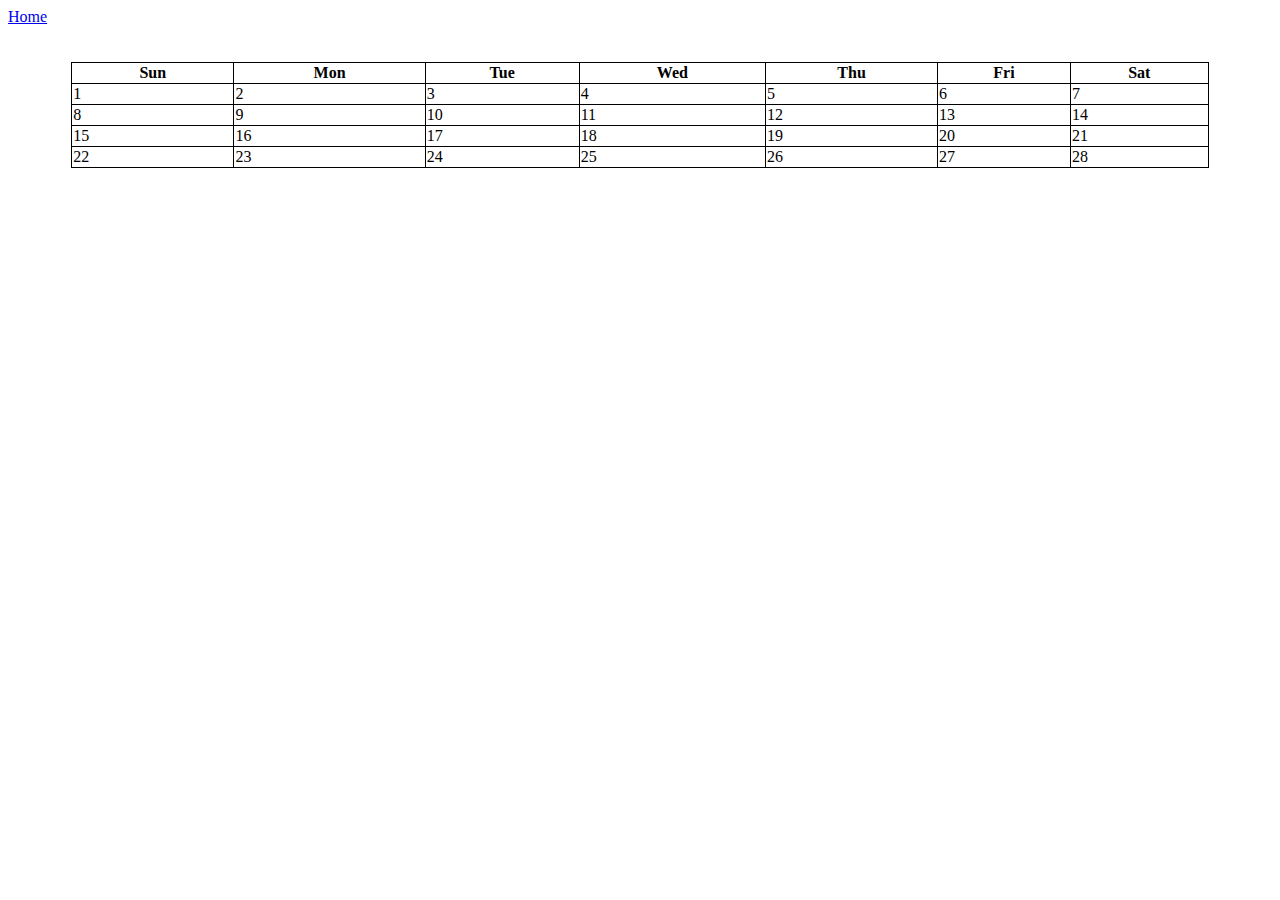
==== Calendar/CalendarFall.html @ 406a36d5 "Creating the calendar HTML structure" ====
<!DOCTYPE html>
<html lang="en">
<head>
    <meta charset="UTF-8">
    <meta http-equiv="X-UA-Compatible" content="IE=edge">
    <meta name="viewport" content="width=device-width, initial-scale=1.0">
    <title>Fall Calendar</title>
</head>
<style>
    table, th, td {
      border: 1px solid black;
      border-collapse: collapse;
}
</style>
<body>
    <script src="./scripts.js"></script>   

    <a href="../index.html">Home</a>
    <BR>
    <BR>
    <BR>
    
    <table id="Fall" style="width:90%" align="center"> 
        <tr>
            <th>
                Sun
            </th>
            <th>
                Mon
            </th>
            <th>
                Tue
            </th>
            <th>
                Wed
            </th>
            <th>
                Thu
            </th>
            <th>
                Fri
            </th>
            <th>
                Sat
            </th>
        </tr>
        <tr>
            <td>
                1
            </td>
            <td>
                2
            </td>
            <td>
                3
            </td>
            <td>
                4
            </td>
            <td>
                5
            </td>
            <td>
                6
            </td>
            <td>
                7
            </td>
        </tr>
        <tr>
            <td>
                8
            </td>
            <td>
                9
            </td>
            <td>
                10
            </td>
            <td>
                11
            </td>
            <td>
                12
            </td>
            <td>
                13
            </td>
            <td>
                14
            </td>
        </tr>
        <tr>
            <td>
                15
            </td>
            <td>
                16
            </td>
            <td>
                17
            </td>
            <td>
                18
            </td>
            <td>
                19
            </td>
            <td>
                20
            </td>
            <td>
                21
            </td>
        </tr>
        <tr>
            <td>
                22
            </td>
            <td>
                23
            </td>
            <td>
                24
            </td>
            <td>
                25
            </td>
            <td>
                26
            </td>
            <td>
                27
            </td>
            <td>
                28
            </td>
        </tr>
    </table>
</body>
</html>
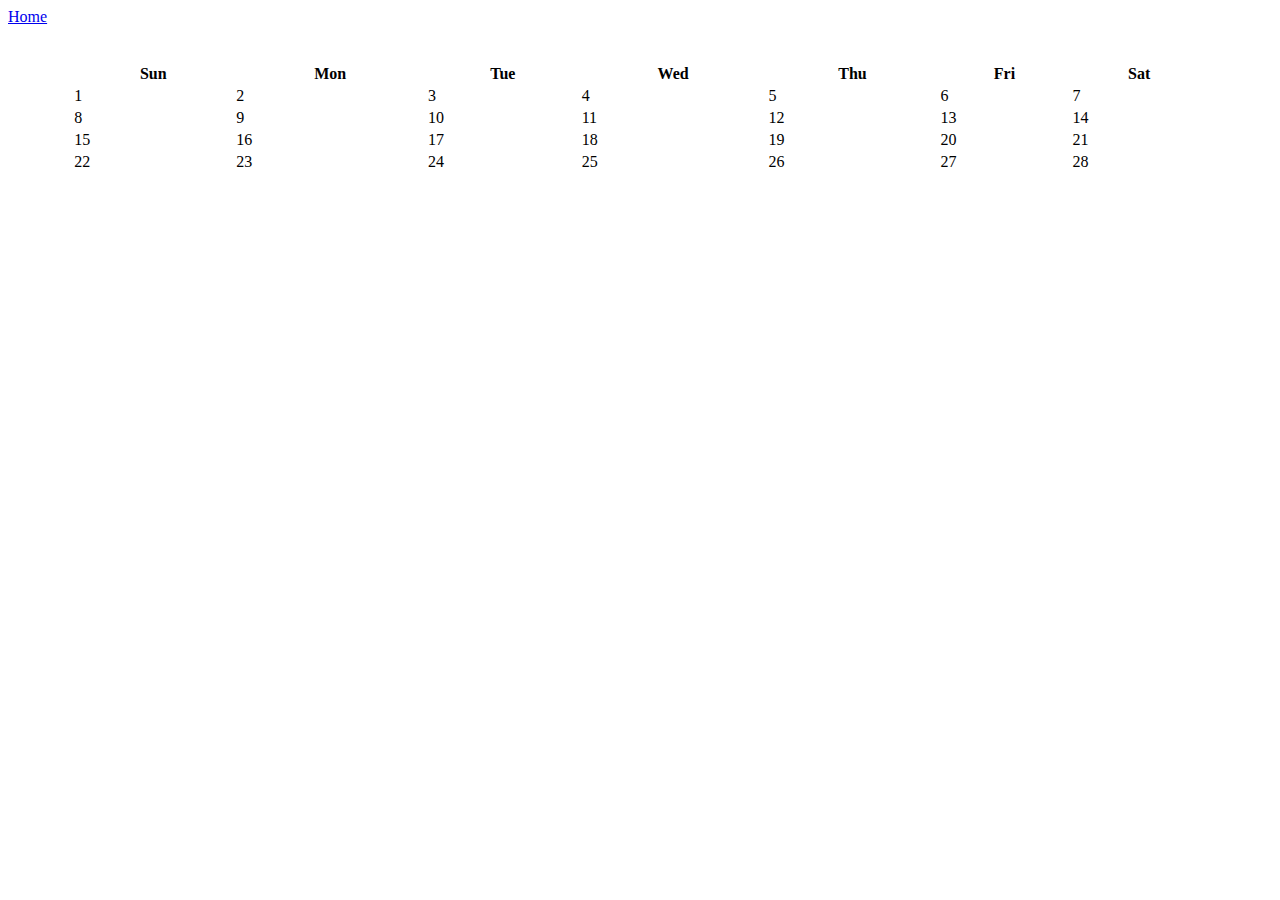
==== commit d00a78a9: "Creating stylesheet file" ====
--- a/Calendar/CalendarFall.html
+++ b/Calendar/CalendarFall.html
@@ -5,13 +5,8 @@
     <meta http-equiv="X-UA-Compatible" content="IE=edge">
     <meta name="viewport" content="width=device-width, initial-scale=1.0">
     <title>Fall Calendar</title>
+    <link rel="stylesheet" type="text/css" href="style.css"/>
 </head>
-<style>
-    table, th, td {
-      border: 1px solid black;
-      border-collapse: collapse;
-}
-</style>
 <body>
     <script src="./scripts.js"></script>   
 
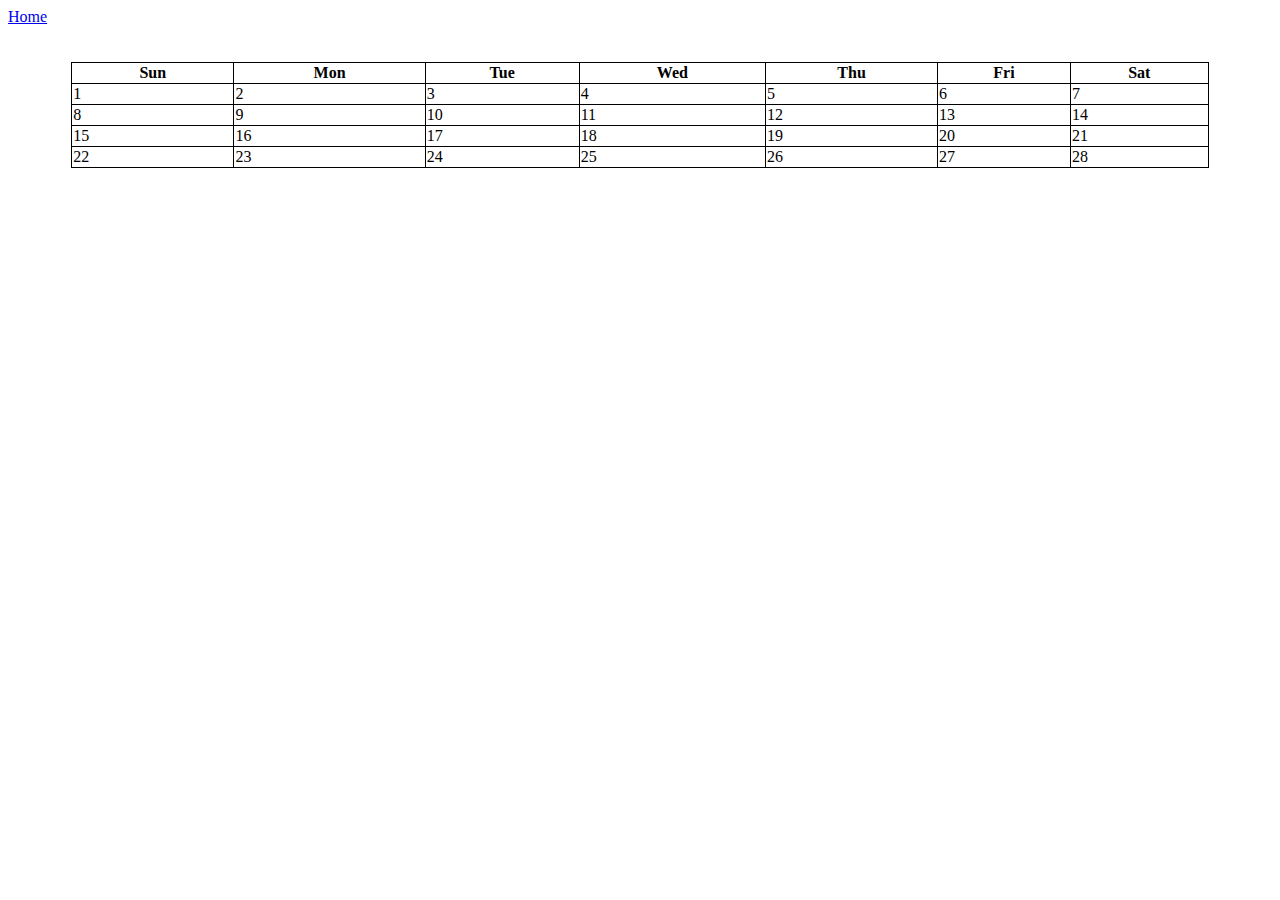
==== commit e56867c1: "stylesheet ref fix" ====
--- a/Calendar/CalendarFall.html
+++ b/Calendar/CalendarFall.html
@@ -5,7 +5,7 @@
     <meta http-equiv="X-UA-Compatible" content="IE=edge">
     <meta name="viewport" content="width=device-width, initial-scale=1.0">
     <title>Fall Calendar</title>
-    <link rel="stylesheet" type="text/css" href="style.css"/>
+    <link rel="stylesheet" type="text/css" href="../style.css"/>
 </head>
 <body>
     <script src="./scripts.js"></script>   
--- a/style.css
+++ b/style.css
@@ -0,0 +1,10 @@
+table, th, td 
+{
+    border: 1px solid black;
+    border-collapse: collapse;
+}
+
+table
+{
+    
+}